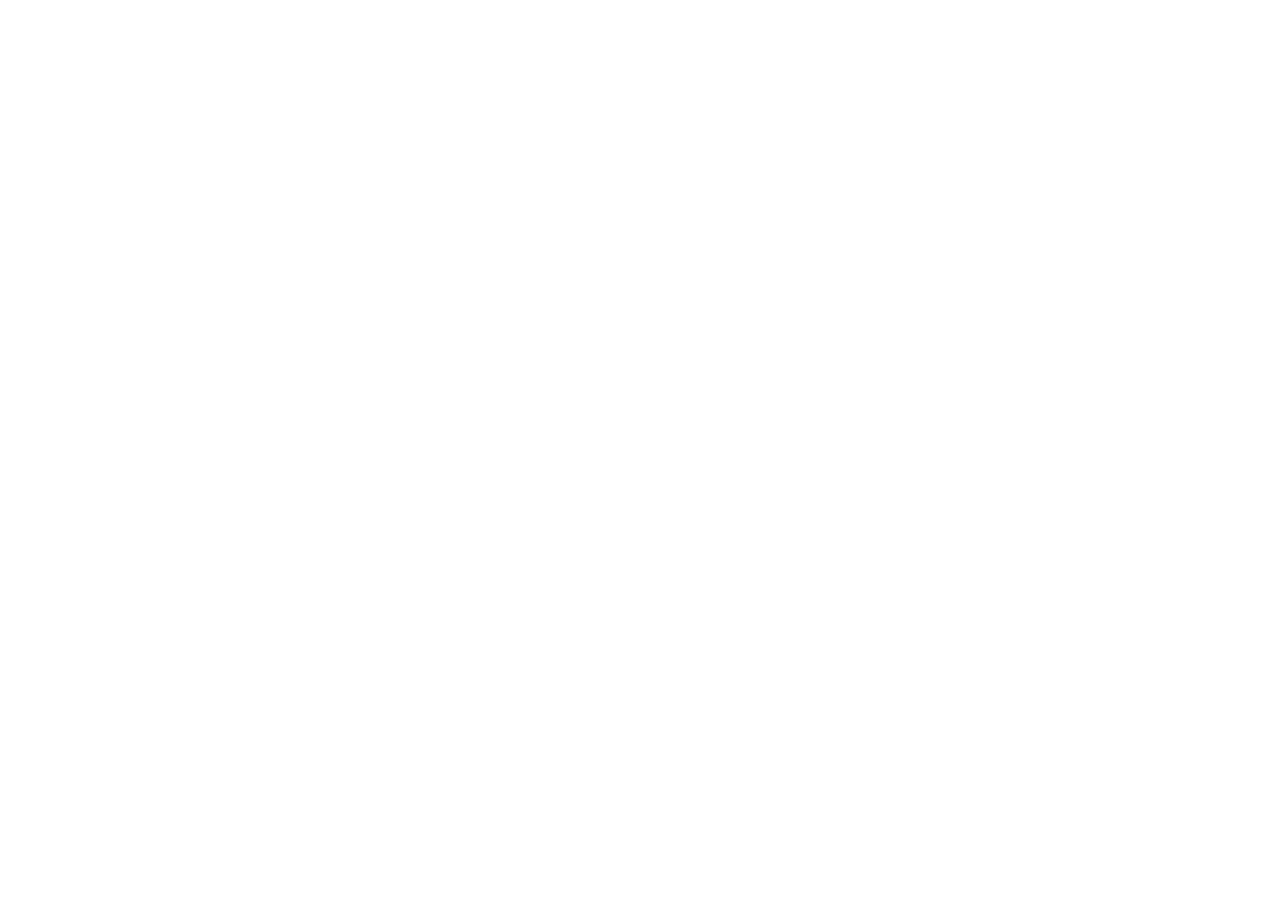
==== index.html @ 2ad5ceab "Mid term" ====
<!DOCTYPE html>
<html lang="en">
<head>
    <meta charset="UTF-8">
    <meta http-equiv="X-UA-Compatible" content="IE=edge">
    <meta name="viewport" content="width=device-width, initial-scale=1.0">
    <title>Mid term exam exercice</title>
</head>
<body>
    
</body>
</html>
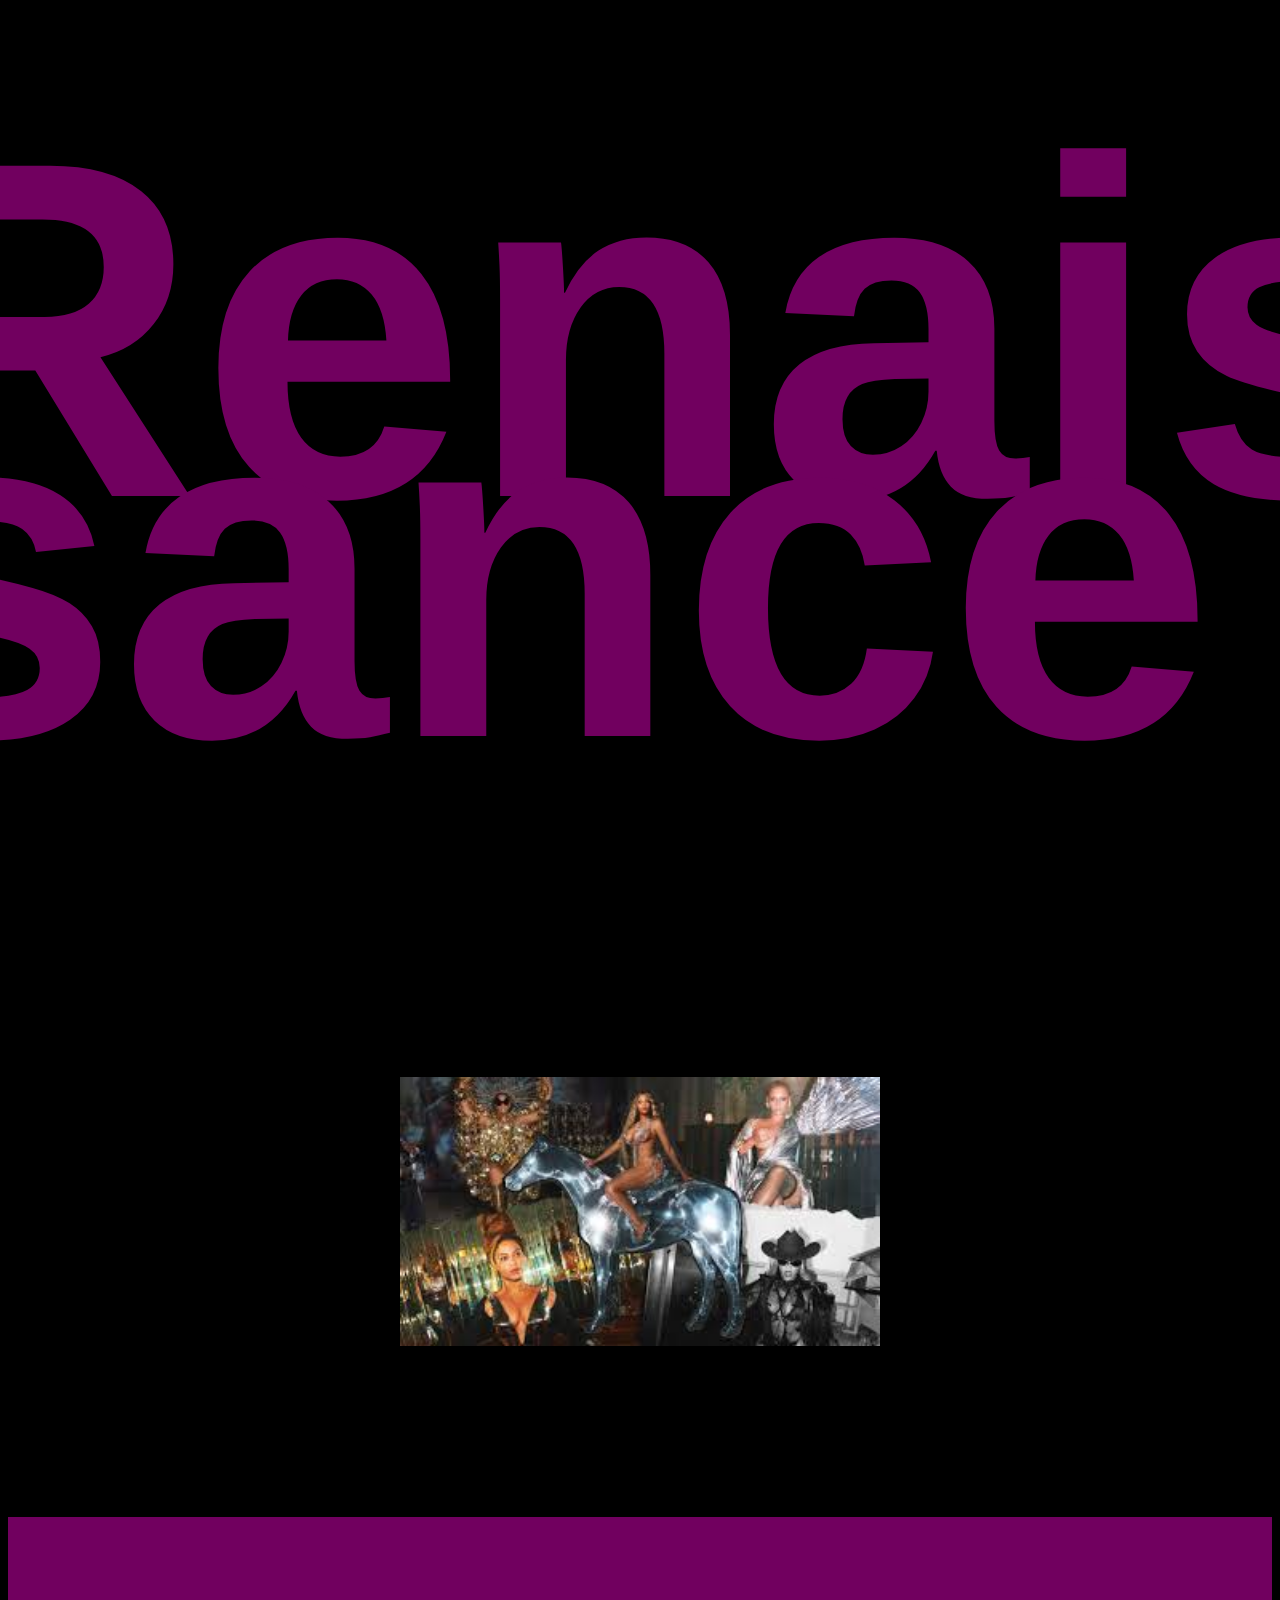
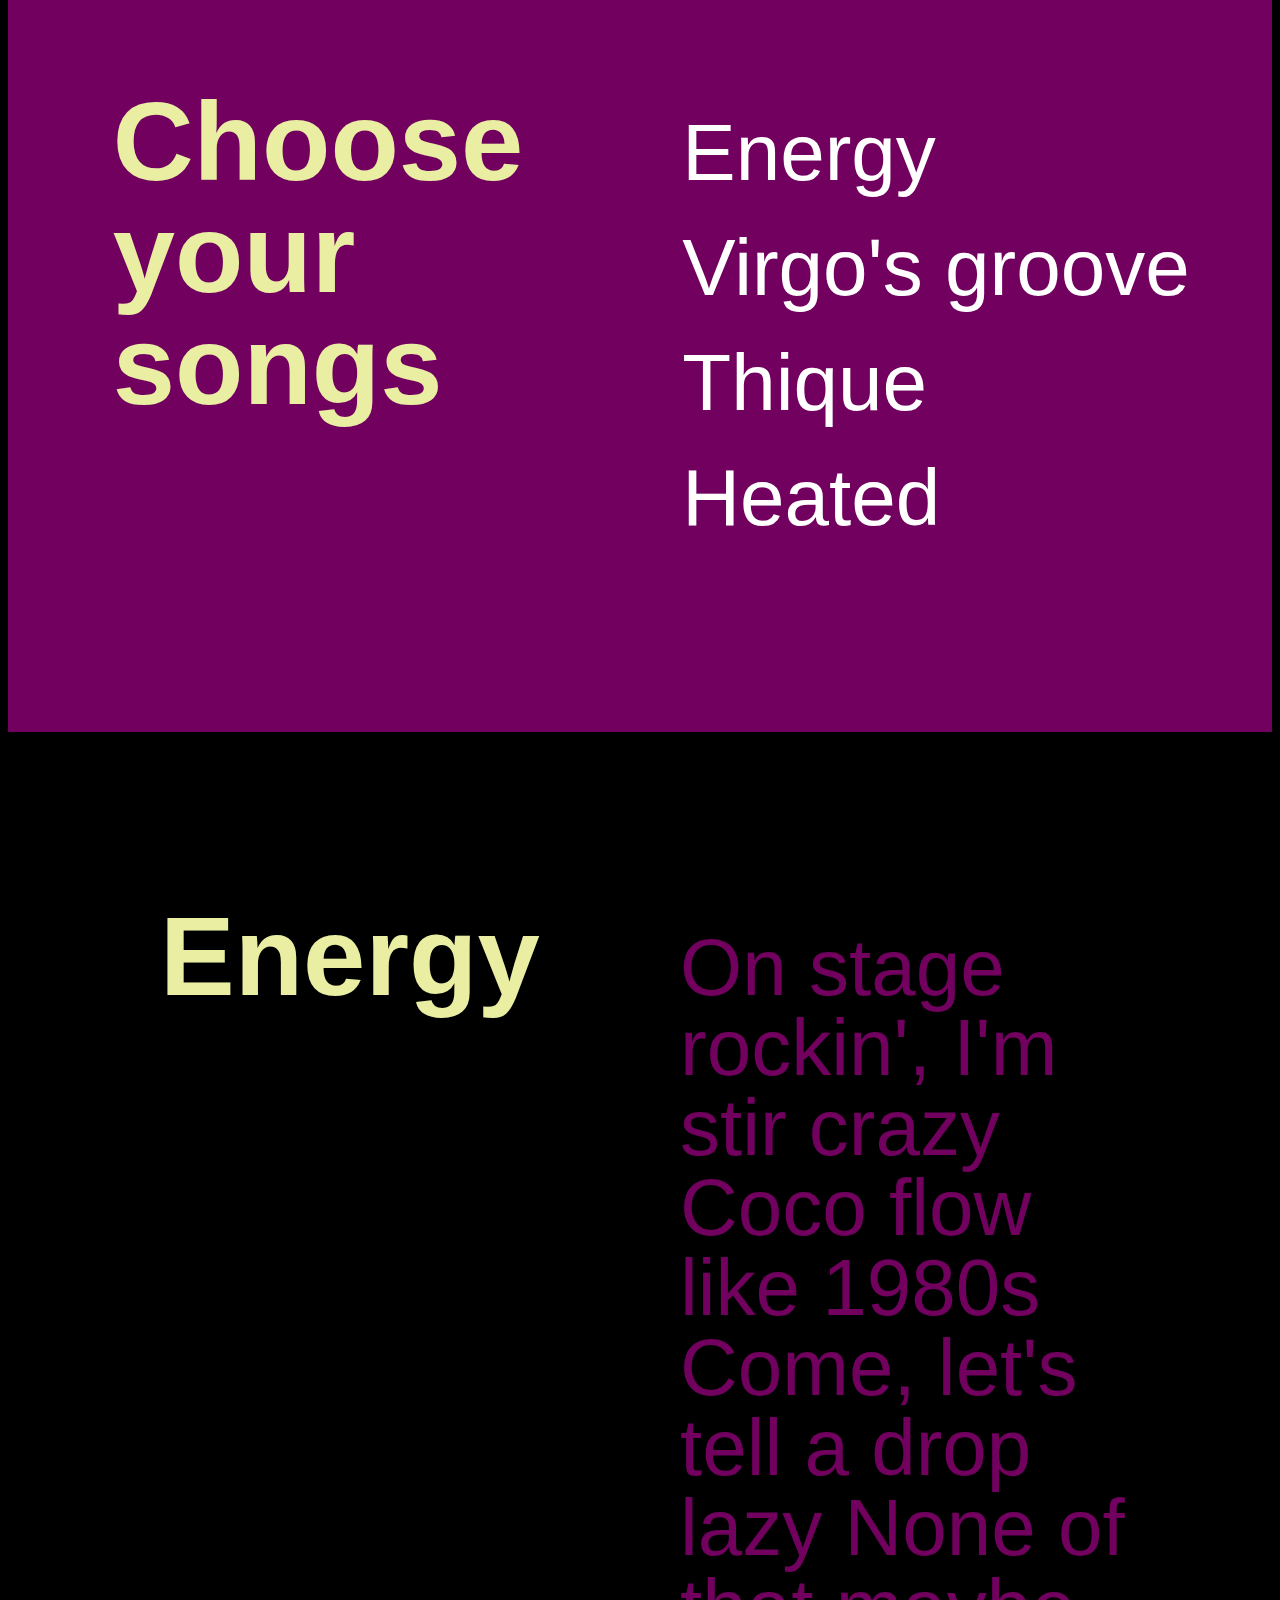
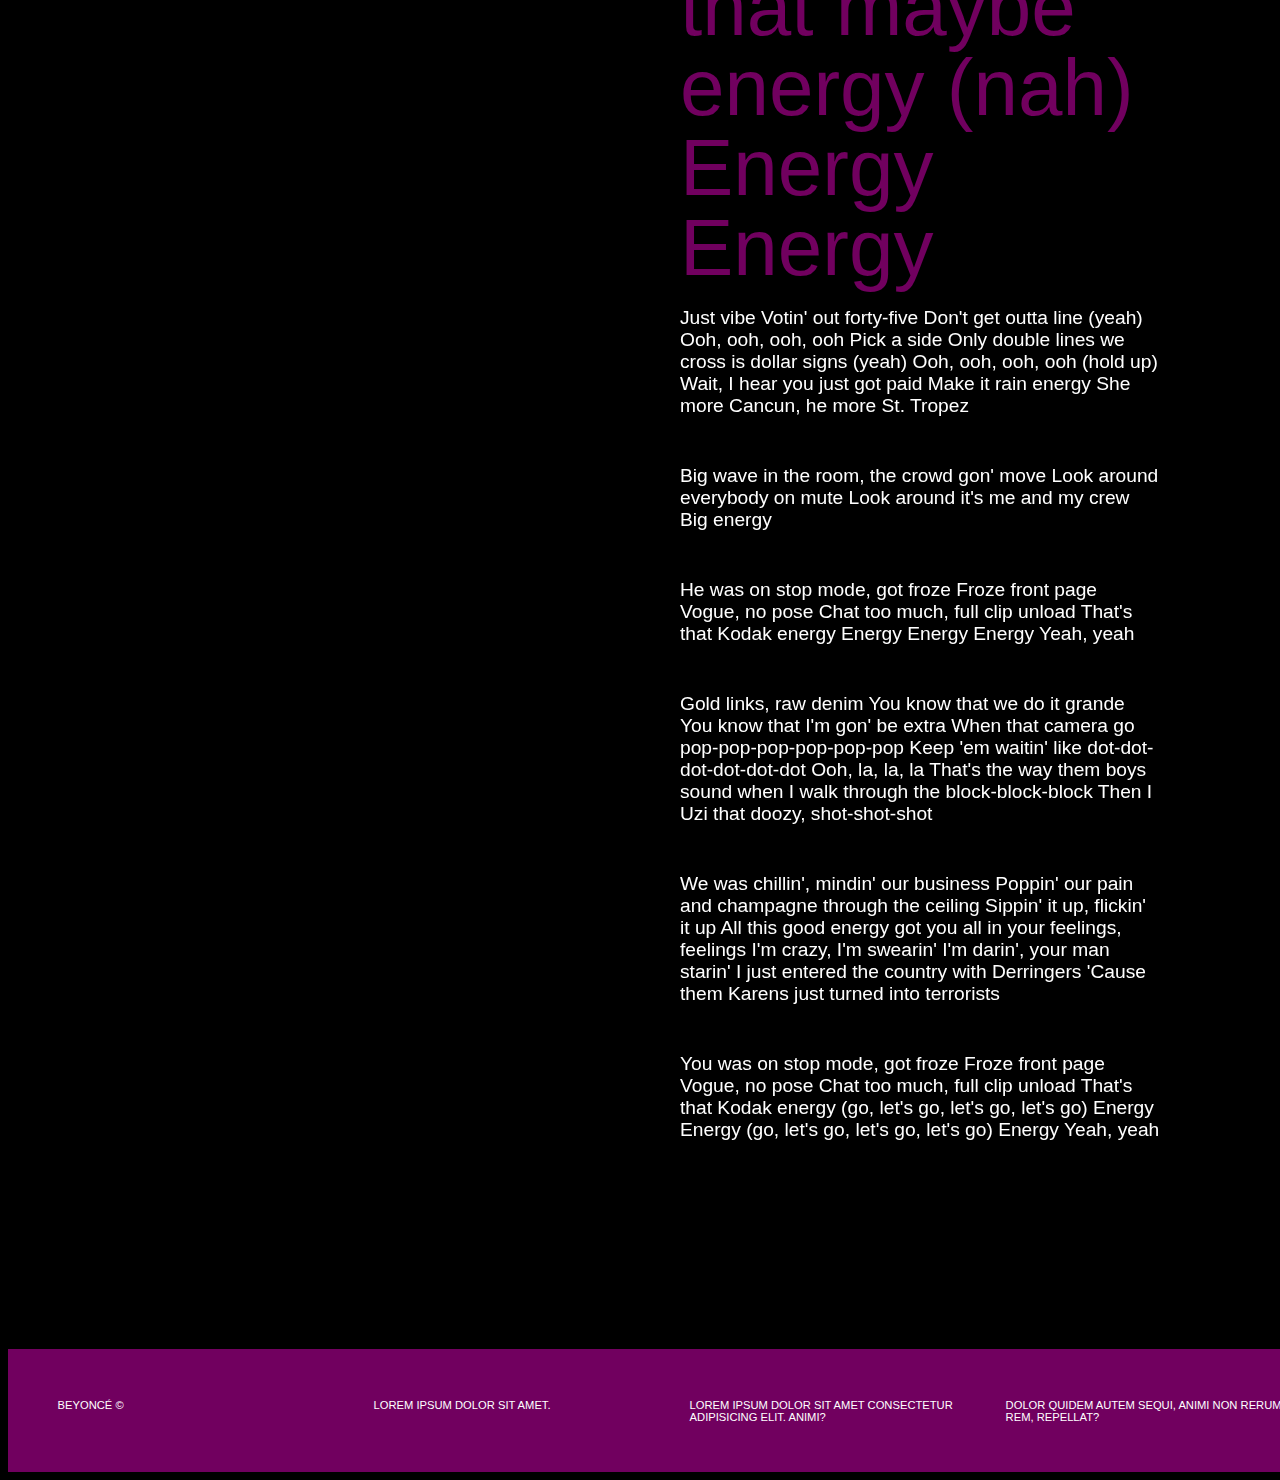
==== commit 6f000680: "B" ====
--- a/index.html
+++ b/index.html
@@ -1,12 +1,108 @@
 <!DOCTYPE html>
-<html lang="en">
+<html dir="ltr" lang="en">
 <head>
     <meta charset="UTF-8">
     <meta http-equiv="X-UA-Compatible" content="IE=edge">
     <meta name="viewport" content="width=device-width, initial-scale=1.0">
-    <title>Mid term exam exercice</title>
+    <title>Renaissance Tour</title>
+    <link rel="stylesheet" href="style.css">
 </head>
+
 <body>
-    
+    <header>
+        <h1 class="main-title">Renais
+            sance</h1>
+    </header>
+
+    <section>
+        <figure class="left sticky">
+            <img src="image/Beyonce-2.jpeg" alt="Beyoncé in glitter on a horse">
+        </figure>
+    </section>
+
+    <section class="darkerbg">
+        <figure class="left sticky">
+            <h1>Choose 
+                your
+                songs
+            </h1>
+        </figure>
+        <article>
+            <nav class="nav">
+                <a href="#opening">Energy</a>
+                <a href="virgo.html">Virgo's groove</a>
+                <a href="thique.html">Thique</a>
+                <a href="heated.html">Heated</a>
+            </nav>
+        </article>
+    </section>
+
+    <section>
+        <figure class="left sticky">
+            <h1>Energy</h1>
+        </figure>
+        <article class="right">
+            <h2 id="opening">On stage rockin', I'm stir crazy
+                Coco flow like 1980s
+                Come, let's tell a drop lazy
+                None of that maybe energy (nah)
+                Energy
+                Energy</h2>
+            <p>Just vibe
+                Votin' out forty-five
+                Don't get outta line (yeah)
+                Ooh, ooh, ooh, ooh
+                Pick a side
+                Only double lines we cross is dollar signs (yeah)
+                Ooh, ooh, ooh, ooh (hold up)
+                Wait, I hear you just got paid
+                Make it rain energy
+                She more Cancun, he more St. Tropez</p>
+            <p>Big wave in the room, the crowd gon' move
+                Look around everybody on mute
+                Look around it's me and my crew
+                Big energy</p>
+            <p>He was on stop mode, got froze
+                Froze front page Vogue, no pose
+                Chat too much, full clip unload
+                That's that Kodak energy
+                Energy
+                Energy
+                Energy
+                Yeah, yeah</p>
+            <p>Gold links, raw denim
+                You know that we do it grande
+                You know that I'm gon' be extra
+                When that camera go pop-pop-pop-pop-pop-pop
+                Keep 'em waitin' like dot-dot-dot-dot-dot-dot
+                Ooh, la, la, la
+                That's the way them boys sound when I walk through the block-block-block
+                Then I Uzi that doozy, shot-shot-shot</p>
+            <p>We was chillin', mindin' our business
+                Poppin' our pain and champagne through the ceiling
+                Sippin' it up, flickin' it up
+                All this good energy got you all in your feelings, feelings
+                I'm crazy, I'm swearin'
+                I'm darin', your man starin'
+                I just entered the country with Derringers
+                'Cause them Karens just turned into terrorists</p>
+            <p>You was on stop mode, got froze
+                Froze front page Vogue, no pose
+                Chat too much, full clip unload
+                That's that Kodak energy (go, let's go, let's go, let's go)
+                Energy
+                Energy (go, let's go, let's go, let's go)
+                Energy
+                Yeah, yeah</p>
+         </article>
+    </section>
+
+    <footer>
+        <div>Beyoncé ©</div>
+        <div>Lorem ipsum dolor sit amet.</div>
+        <div>Lorem ipsum dolor sit amet consectetur adipisicing elit. Animi?</div>
+        <div>Dolor quidem autem sequi, animi non rerum. Rem, repellat?</div>
+    </footer>
 </body>
+
 </html>--- a/style.css
+++ b/style.css
@@ -0,0 +1,136 @@
+body {
+    font-size: 1vmin;
+    color: #fff;
+    background-color: #000000;
+    font-family: Gotham, Arial, Helvetica, sans-serif;
+}
+
+nav {
+    font-family: "zuume-edge", sans-serif;
+    font-weight: 400;
+    font-style: normal;
+    color: #fff;
+    background-color: #71005F;
+    font-size: 5rem;
+    line-height: 5rem;
+    margin: 0 0 1rem;
+    padding-left: 2rem;
+    display: flex;
+    flex-direction: column;
+    justify-content: space-between;
+}
+
+.nav a:link {
+    background-color: #71005F;
+    color: #fff;
+    font-family: "zuume-edge", sans-serif;
+    font-weight: 400;
+    text-decoration: none;
+    padding: 1.1rem;
+}
+.nav a:visited {
+    color:#eee;
+} 
+.nav a:hover {
+    color:#E9EEA2;
+}
+
+header {
+    width: 100%;
+    height: 100vh;
+    display: flex;
+    justify-content: center;
+    align-items: center;
+    background: fixed no-repeat center center;
+    background-size: cover;
+}
+
+article.side {
+    background-color: #E9EEA2;
+    max-width: 600px;
+    width: 100%;
+    height: auto;
+    margin-left: 4rem;
+    border-left: .3px solid #fff;
+    padding-left: 2rem;
+    display: flex;
+    flex-direction: column;
+    justify-content: space-between;
+}
+
+h1 {
+    font-family: blenny, sans-serif;
+    font-style: normal;
+    font-weight: 900;
+    font-size: 7rem;
+    line-height: 7rem;
+    margin: 0 0 1rem;
+    color: #E9EEA2;
+}
+
+h1.main-title {
+    font-family: blenny, sans-serif;
+    font-weight: 900;
+    font-size: 30rem;
+    line-height: 15rem;
+    color: #71005F;
+    margin-left: 3 rem;
+}
+
+h2 {
+    font-family: "zuume-edge", sans-serif;
+    font-weight: 400;
+    font-style: normal;
+    color: #71005F;
+    font-size: 5rem;
+    line-height: 5rem;
+    margin: 0 0 1rem;
+}
+
+p {
+    font-family: Gotham, Arial, Helvetica, sans-serif;
+    font-size: 1.2rem;
+    margin-bottom: 3rem;
+}
+
+figure img {
+    width: 100%;
+}
+
+section {
+    display: flex;
+    justify-content: center;
+    align-items: baseline;
+    padding: 10rem 2rem;
+    position: relative;
+}
+
+.left,
+.right {
+    width: 40%;
+}
+
+
+.sticky { 
+   position: sticky;
+    top: 200px;
+}
+
+.darkerbg {
+    background-color: #71005F;
+}
+
+footer {
+    font-family: Gotham, Arial, Helvetica, sans-serif;
+    font-size: 0.7rem;
+    width: 100%;
+    display: flex;
+    justify-content: space-between;
+    padding: 2rem;
+    background-color: #71005F;
+}
+
+footer div {
+    flex: 1 20%;
+    padding: 1.1rem;
+    text-transform: uppercase;}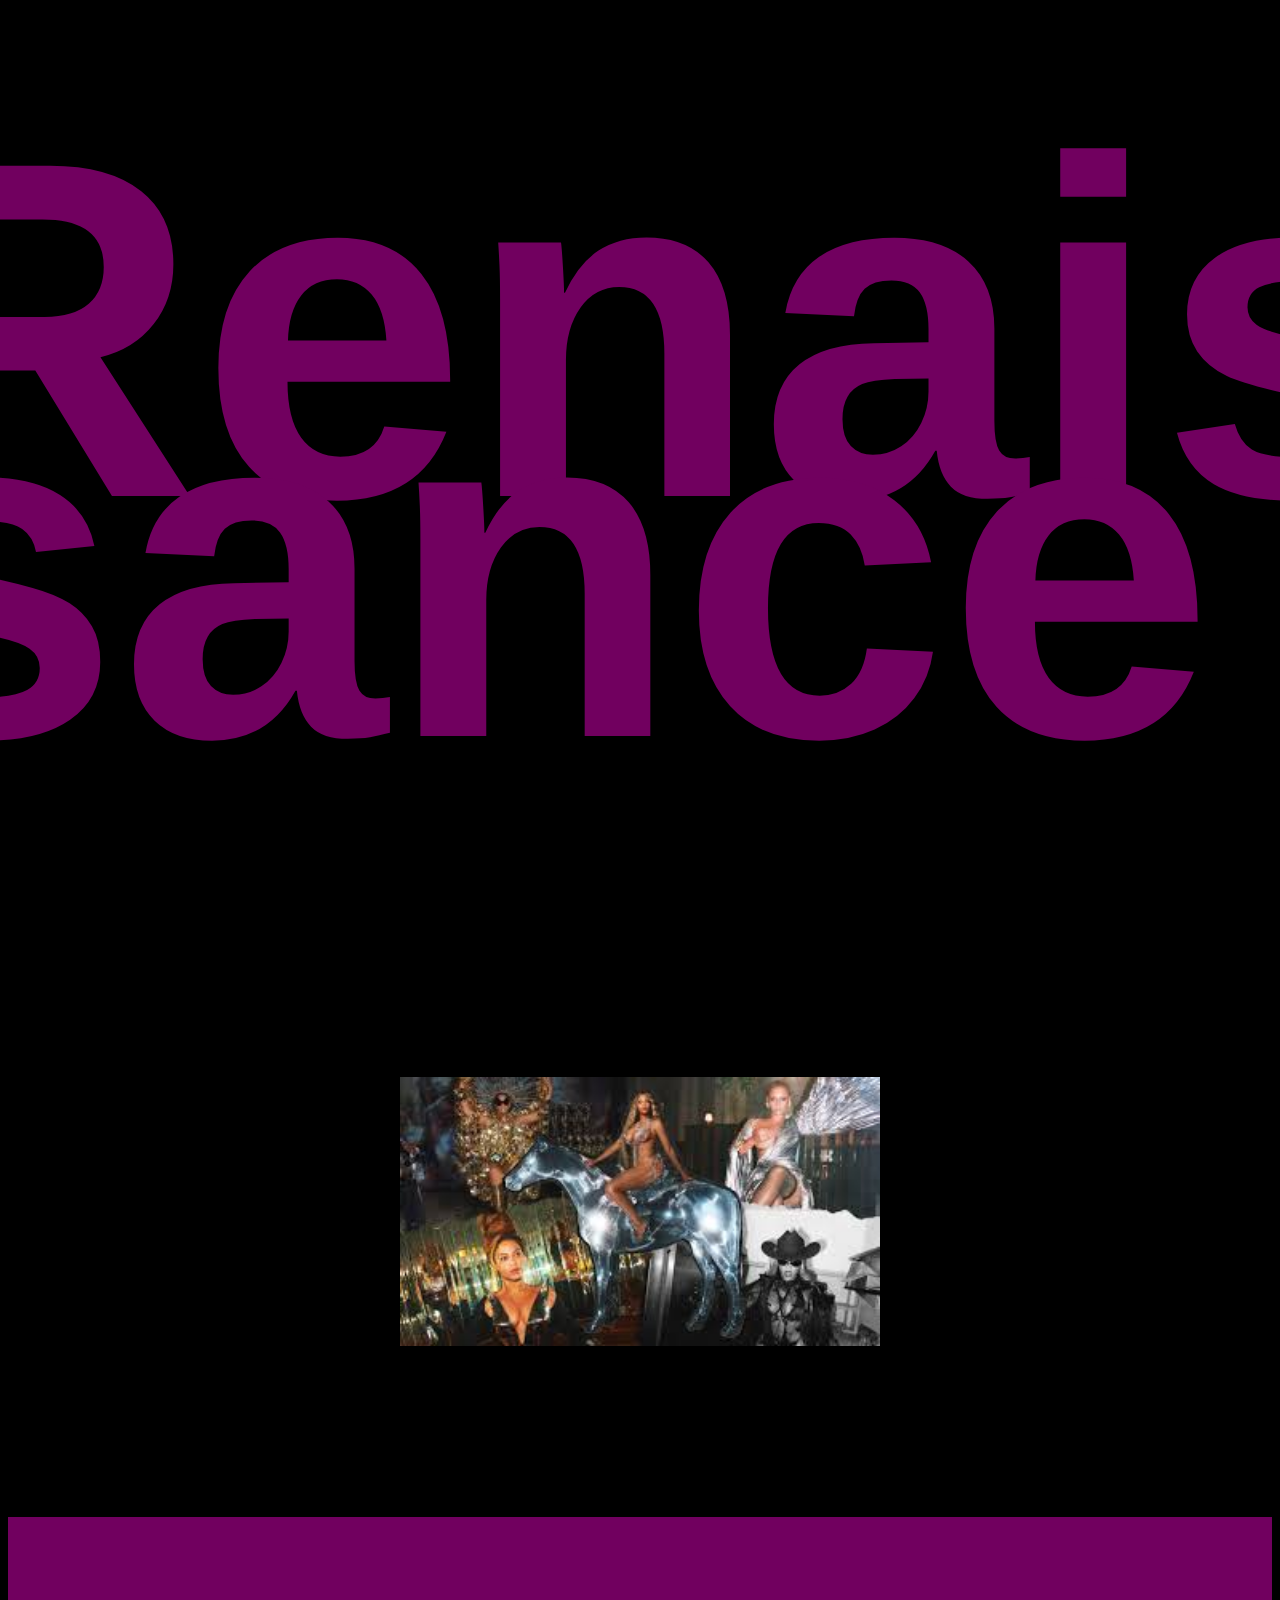
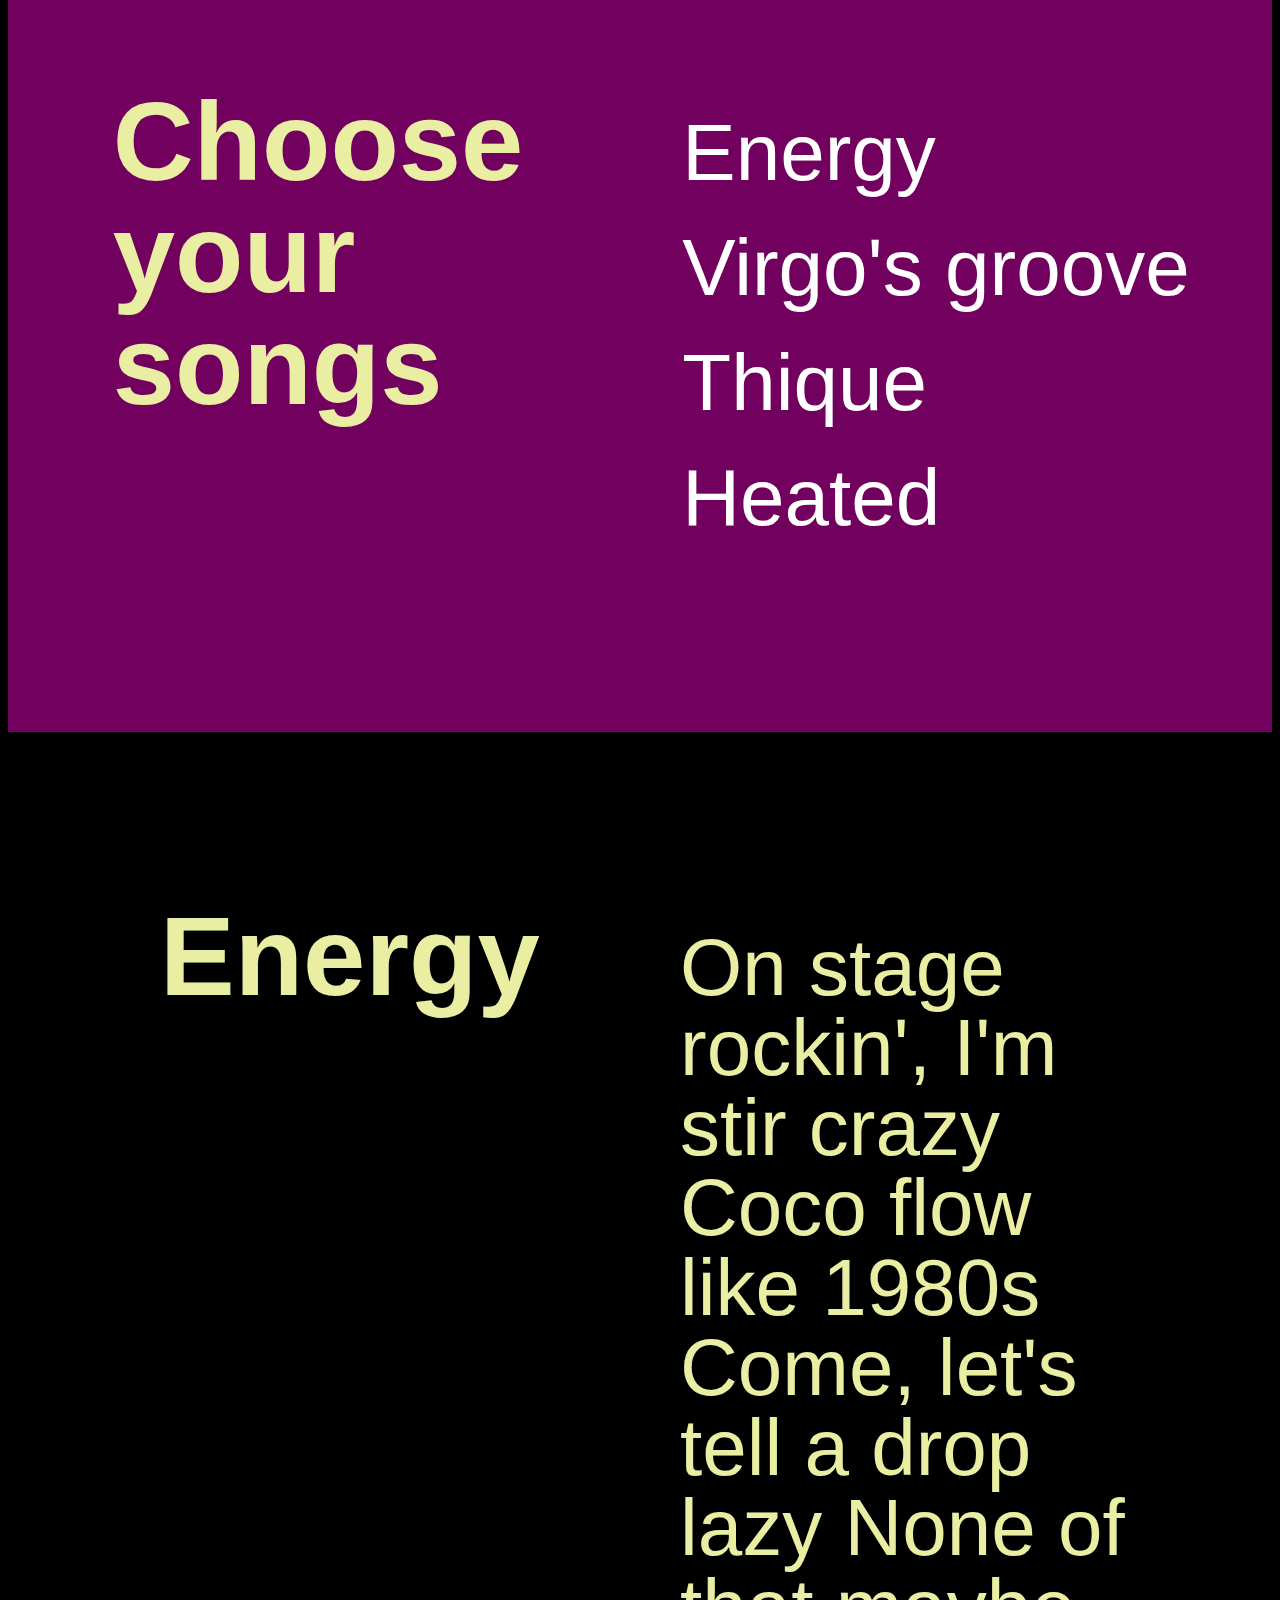
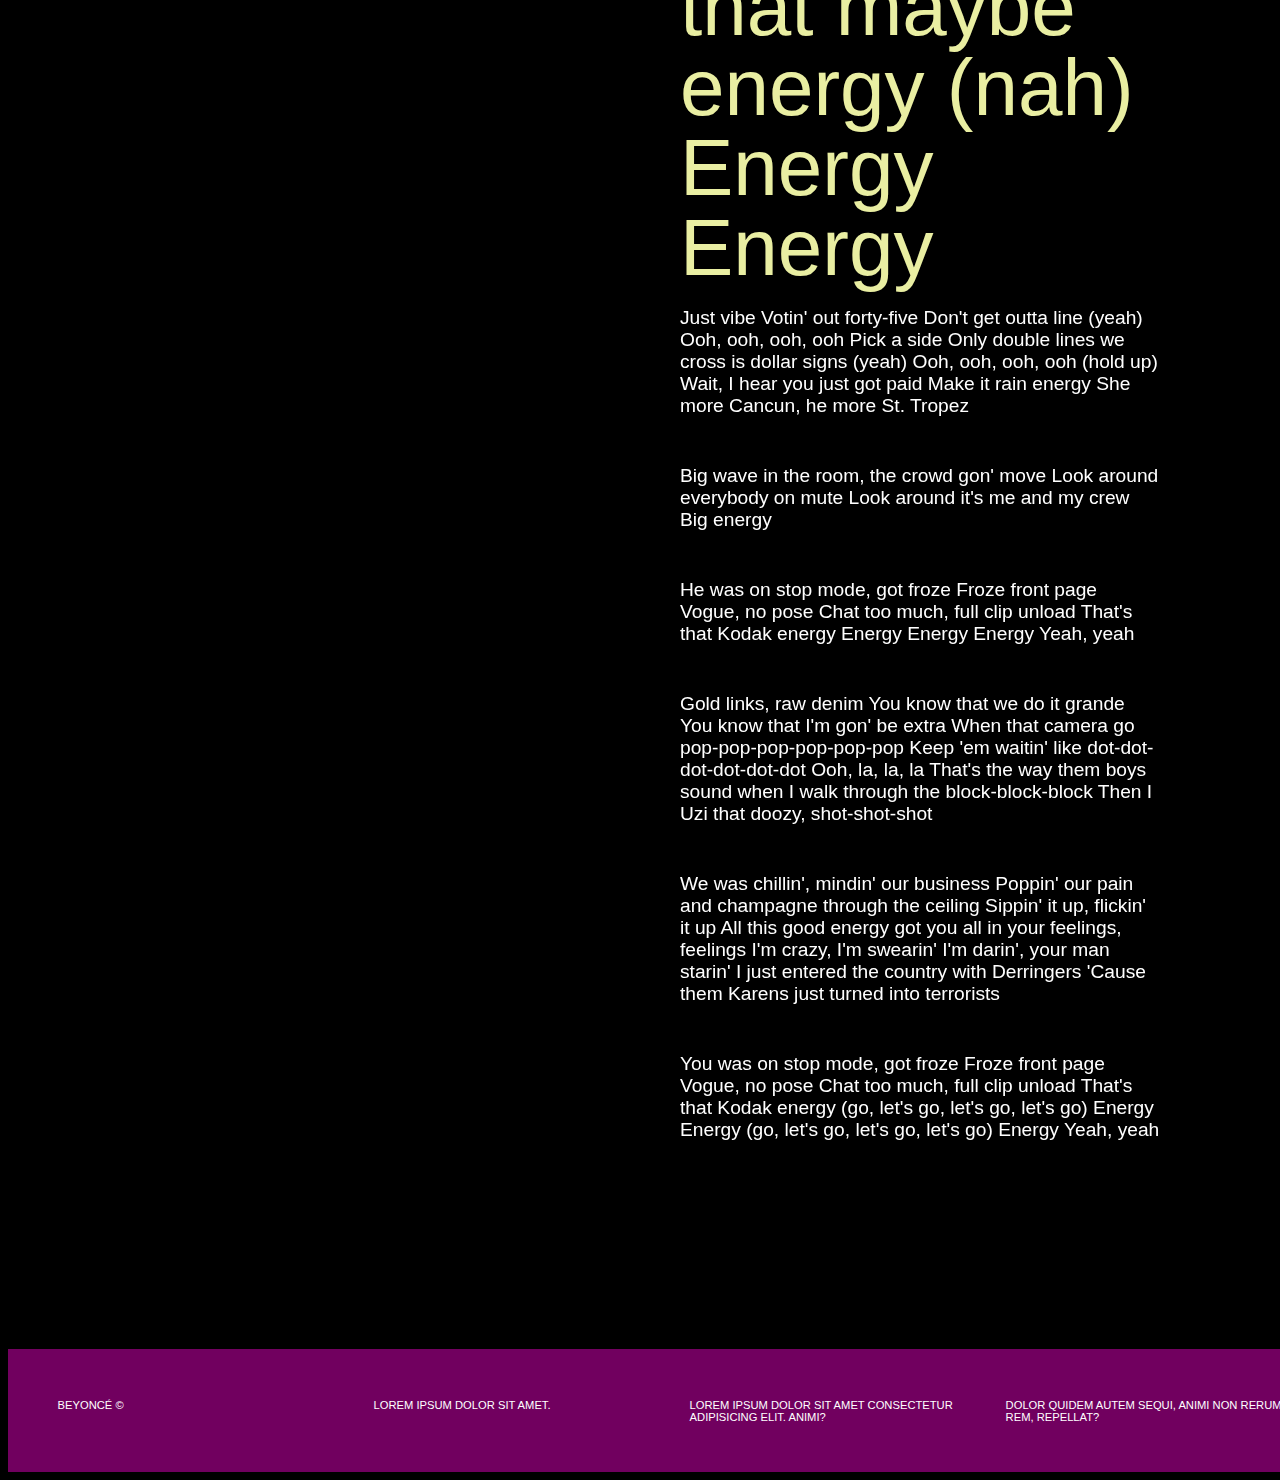
==== commit 8c2868df: "final-a rendre" ====
--- a/index.html
+++ b/index.html
@@ -6,6 +6,7 @@
     <meta name="viewport" content="width=device-width, initial-scale=1.0">
     <title>Renaissance Tour</title>
     <link rel="stylesheet" href="style.css">
+    <link rel="stylesheet" href="animation.css">
 </head>
 
 <body>
@@ -16,11 +17,11 @@
 
     <section>
         <figure class="left sticky">
-            <img src="image/Beyonce-2.jpeg" alt="Beyoncé in glitter on a horse">
+            <img src="image/Beyonce-2.jpeg" alt="a collage of Beyoncé in the middle she is in glitter on a fake sequin horse">
         </figure>
     </section>
 
-    <section class="darkerbg">
+    <section class="navbackground">
         <figure class="left sticky">
             <h1>Choose 
                 your
@@ -39,10 +40,10 @@
 
     <section>
         <figure class="left sticky">
-            <h1>Energy</h1>
+            <h1 id="opening">Energy</h1>
         </figure>
         <article class="right">
-            <h2 id="opening">On stage rockin', I'm stir crazy
+            <h2 class="energy">On stage rockin', I'm stir crazy
                 Coco flow like 1980s
                 Come, let's tell a drop lazy
                 None of that maybe energy (nah)
--- a/style.css
+++ b/style.css
@@ -28,11 +28,13 @@
     text-decoration: none;
     padding: 1.1rem;
 }
+
 .nav a:visited {
-    color:#eee;
-} 
+    color: #eee;
+}
+
 .nav a:hover {
-    color:#E9EEA2;
+    color: #E9EEA2;
 }
 
 header {
@@ -68,12 +70,64 @@
     color: #E9EEA2;
 }
 
+h1.virgo {
+    color: #188FA7;
+}
+h2.virgo {
+    color: #188FA7;
+}
+
+h1.thique {
+    color: #4EA699;
+}
+h2.thique {
+    color: #4EA699;
+}
+
+h2.energy {
+    color: #E9EEA2;
+}
+
+h1.heated {
+    color: #FFCBDD;
+}
+h2.heated {
+    color: #FFCBDD;
+}
+
 h1.main-title {
     font-family: blenny, sans-serif;
     font-weight: 900;
     font-size: 30rem;
     line-height: 15rem;
     color: #71005F;
+    margin-left: 3 rem;
+}
+
+h1.main-title-virgo {
+    font-family: blenny, sans-serif;
+    font-weight: 900;
+    font-size: 30rem;
+    line-height: 15rem;
+    color: #188FA7;
+    margin-left: 3 rem;
+}
+
+h1.main-title-thique {
+    font-family: blenny, sans-serif;
+    font-weight: 900;
+    font-size: 30rem;
+    line-height: 15rem;
+    color: #4EA699;
+    margin-left: 3 rem;
+}
+
+h1.main-title-heated {
+    font-family: blenny, sans-serif;
+    font-weight: 900;
+    font-size: 30rem;
+    line-height: 15rem;
+    color: #FFCBDD;
     margin-left: 3 rem;
 }
 
@@ -111,12 +165,12 @@
 }
 
 
-.sticky { 
-   position: sticky;
+.sticky {
+    position: sticky;
     top: 200px;
 }
 
-.darkerbg {
+.navbackground {
     background-color: #71005F;
 }
 
@@ -133,4 +187,5 @@
 footer div {
     flex: 1 20%;
     padding: 1.1rem;
-    text-transform: uppercase;}+    text-transform: uppercase;
+}--- a/animation.css
+++ b/animation.css
@@ -0,0 +1,3 @@
+html {
+    scroll-behavior: smooth;
+}